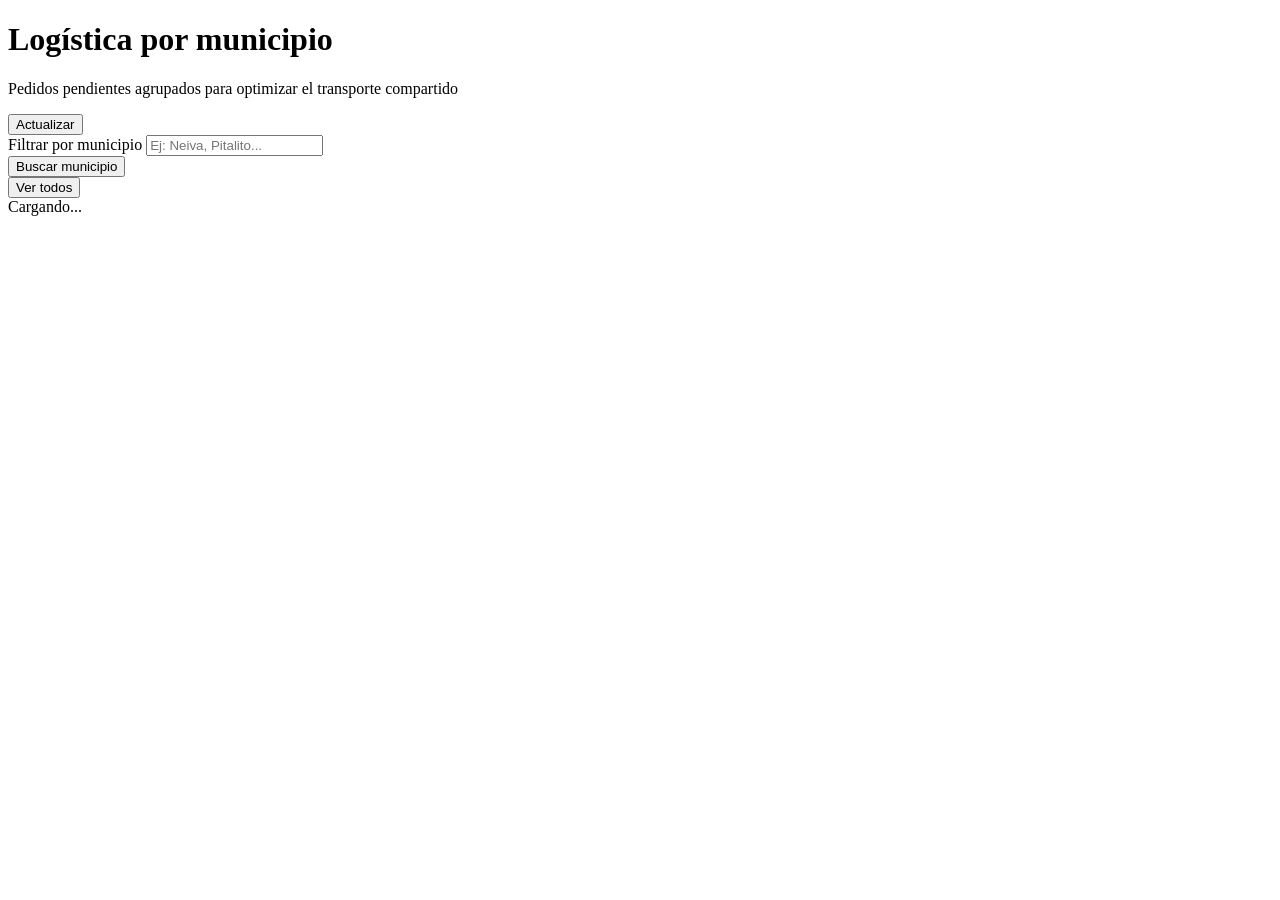
==== src/main/resources/templates/admin/logistica.html @ 37f146bd "Initial commit" ====
<!DOCTYPE html>
<html xmlns:th="http://www.thymeleaf.org" lang="es">
<head th:replace="~{fragments/base :: head('Logística')}"></head>
<body>
<nav th:replace="~{fragments/base :: navbar}"></nav>

<main class="container py-4">
  <div class="d-flex justify-content-between align-items-center mb-4 flex-wrap gap-2">
    <div>
      <h1 class="h4 fw-semibold mb-0">
        <i class="bi bi-truck me-2 text-success"></i>Logística por municipio
      </h1>
      <p class="text-muted small mb-0 mt-1">
        Pedidos pendientes agrupados para optimizar el transporte compartido
      </p>
    </div>
    <button class="btn btn-outline-success btn-sm" onclick="cargarGrupos()">
      <i class="bi bi-arrow-clockwise me-1"></i>Actualizar
    </button>
  </div>

  <div id="alertContainer" role="alert" aria-live="polite"></div>

  <!-- Filtro por municipio -->
  <div class="card shadow-sm border-0 mb-4">
    <div class="card-body py-3">
      <div class="row g-2 align-items-end">
        <div class="col-md-6">
          <label for="filtroMunicipio" class="form-label small fw-medium mb-1">
            Filtrar por municipio
          </label>
          <input type="text" class="form-control form-control-sm" id="filtroMunicipio"
                 placeholder="Ej: Neiva, Pitalito...">
        </div>
        <div class="col-md-3">
          <button class="btn btn-primary btn-sm w-100" onclick="filtrarMunicipio()">
            <i class="bi bi-search me-1"></i>Buscar municipio
          </button>
        </div>
        <div class="col-md-3">
          <button class="btn btn-outline-secondary btn-sm w-100" onclick="cargarGrupos()">
            Ver todos
          </button>
        </div>
      </div>
    </div>
  </div>

  <!-- Grid de grupos -->
  <div id="gruposContainer">
    <div class="text-center py-5">
      <div class="spinner-border text-success" role="status">
        <span class="visually-hidden">Cargando...</span>
      </div>
    </div>
  </div>
</main>

<div th:replace="~{fragments/base :: scripts}"></div>
<script>
if (!getToken()) window.location.href = '/login';

document.addEventListener('DOMContentLoaded', cargarGrupos);

async function cargarGrupos() {
  const container = document.getElementById('gruposContainer');
  container.innerHTML = `<div class="text-center py-5">
    <div class="spinner-border text-success" role="status"></div></div>`;
  try {
    const grupos = await apiFetch('/api/logistica/agrupar');
    renderGrupos(grupos ?? []);
  } catch(err) {
    container.innerHTML = `<div class="alert alert-danger">Error: ${escHtml(err.message)}</div>`;
  }
}

async function filtrarMunicipio() {
  const municipio = document.getElementById('filtroMunicipio').value.trim();
  if (!municipio) { cargarGrupos(); return; }
  const container = document.getElementById('gruposContainer');
  container.innerHTML = `<div class="text-center py-5">
    <div class="spinner-border text-success" role="status"></div></div>`;
  try {
    const grupos = await apiFetch('/api/logistica/agrupar/' + encodeURIComponent(municipio));
    renderGrupos(grupos ?? []);
  } catch(err) {
    container.innerHTML = `<div class="alert alert-warning">
      No se encontraron pedidos para "${escHtml(municipio)}".</div>`;
  }
}

function renderGrupos(lista) {
  const container = document.getElementById('gruposContainer');
  if (!lista.length) {
    container.innerHTML = `
      <div class="text-center py-5">
        <i class="bi bi-check-circle-fill text-success fs-1" aria-hidden="true"></i>
        <p class="mt-3 text-muted">No hay pedidos pendientes por agrupar. ¡Todo en orden!</p>
      </div>`;
    return;
  }

  // Resumen total
  const totalPedidos = lista.reduce((s, g) => s + g.totalPedidos, 0);
  container.innerHTML = `
    <div class="alert alert-success d-flex align-items-center gap-2 mb-4">
      <i class="bi bi-truck fs-5" aria-hidden="true"></i>
      <span><strong>${lista.length} municipios</strong> con
        <strong>${totalPedidos} pedidos</strong> pendientes de despacho</span>
    </div>
    <div class="row g-3" id="gruposGrid"></div>`;

  const grid = document.getElementById('gruposGrid');
  lista.forEach(g => {
    const card = document.createElement('div');
    card.className = 'col-md-6 col-xl-4';
    card.innerHTML = `
      <div class="card border-0 shadow-sm h-100">
        <div class="card-header bg-white d-flex justify-content-between align-items-center py-3">
          <div>
            <i class="bi bi-geo-alt-fill text-success me-1" aria-hidden="true"></i>
            <strong>${escHtml(g.municipio)}</strong>
          </div>
          <span class="badge bg-success rounded-pill">${g.totalPedidos} pedido${g.totalPedidos !== 1 ? 's' : ''}</span>
        </div>
        <div class="card-body p-0">
          <ul class="list-group list-group-flush">
            ${g.pedidos.map(p => {
              const total = new Intl.NumberFormat('es-CO',{style:'currency',currency:'COP',maximumFractionDigits:0}).format(p.total);
              const fecha = new Date(p.fecha).toLocaleDateString('es-CO',{day:'2-digit',month:'short'});
              return `
              <li class="list-group-item px-3 py-2">
                <div class="d-flex justify-content-between align-items-start">
                  <div>
                    <div class="fw-medium small">${escHtml(p.compradorNombre)}</div>
                    <div class="text-muted" style="font-size:.75rem;">
                      <i class="bi bi-house me-1" aria-hidden="true"></i>${escHtml(p.direccionEnvio ?? '—')}
                    </div>
                    <div class="text-muted" style="font-size:.75rem;">
                      <i class="bi bi-calendar me-1" aria-hidden="true"></i>${fecha}
                    </div>
                  </div>
                  <div class="text-end">
                    <div class="fw-semibold text-success small">${total}</div>
                    <a href="/pedidos/${p.id}" class="btn btn-outline-secondary btn-sm mt-1 py-0 px-2"
                       style="font-size:.7rem;">
                      <i class="bi bi-eye" aria-hidden="true"></i>
                    </a>
                  </div>
                </div>
              </li>`;
            }).join('')}
          </ul>
        </div>
        <div class="card-footer bg-white py-2 text-end">
          <small class="text-muted fw-medium">
            Total municipio:
            <span class="text-success">
              ${new Intl.NumberFormat('es-CO',{style:'currency',currency:'COP',maximumFractionDigits:0})
                .format(g.pedidos.reduce((s,p) => s + (p.total ?? 0), 0))}
            </span>
          </small>
        </div>
      </div>`;
    grid.appendChild(card);
  });
}
</script>
</body>
</html>
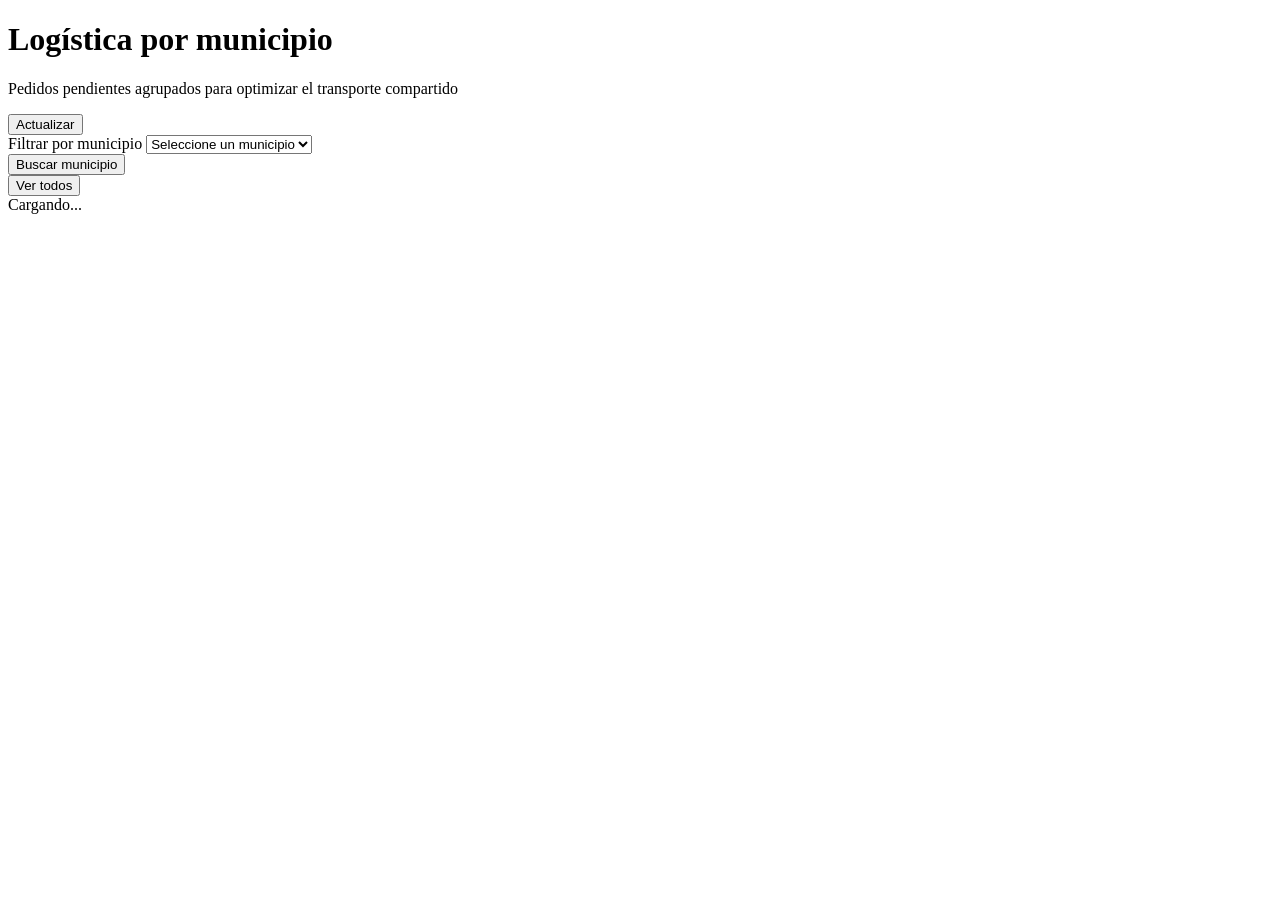
==== commit 6c1d8735: ""Normalizar municipios y mejorar filtro logístico con lista desplegable"" ====
--- a/src/main/resources/templates/admin/logistica.html
+++ b/src/main/resources/templates/admin/logistica.html
@@ -29,8 +29,9 @@
           <label for="filtroMunicipio" class="form-label small fw-medium mb-1">
             Filtrar por municipio
           </label>
-          <input type="text" class="form-control form-control-sm" id="filtroMunicipio"
-                 placeholder="Ej: Neiva, Pitalito...">
+          <select class="form-select form-select-sm" id="filtroMunicipio">
+            <option value="">Seleccione un municipio</option>
+          </select>
         </div>
         <div class="col-md-3">
           <button class="btn btn-primary btn-sm w-100" onclick="filtrarMunicipio()">
@@ -57,11 +58,33 @@
 </main>
 
 <div th:replace="~{fragments/base :: scripts}"></div>
+<script src="/js/municipios.js"></script>
 <script>
 if (!getToken()) window.location.href = '/login';
 
-document.addEventListener('DOMContentLoaded', cargarGrupos);
+document.addEventListener('DOMContentLoaded', () => {
 
+  cargarMunicipios();
+
+  cargarGrupos();
+
+});
+function cargarMunicipios() {
+
+  const select = document.getElementById('filtroMunicipio');
+
+  MUNICIPIOS_HUILA.forEach(municipio => {
+
+    const option = document.createElement('option');
+
+    option.value = municipio;
+    option.textContent = municipio;
+
+    select.appendChild(option);
+
+  });
+
+}
 async function cargarGrupos() {
   const container = document.getElementById('gruposContainer');
   container.innerHTML = `<div class="text-center py-5">
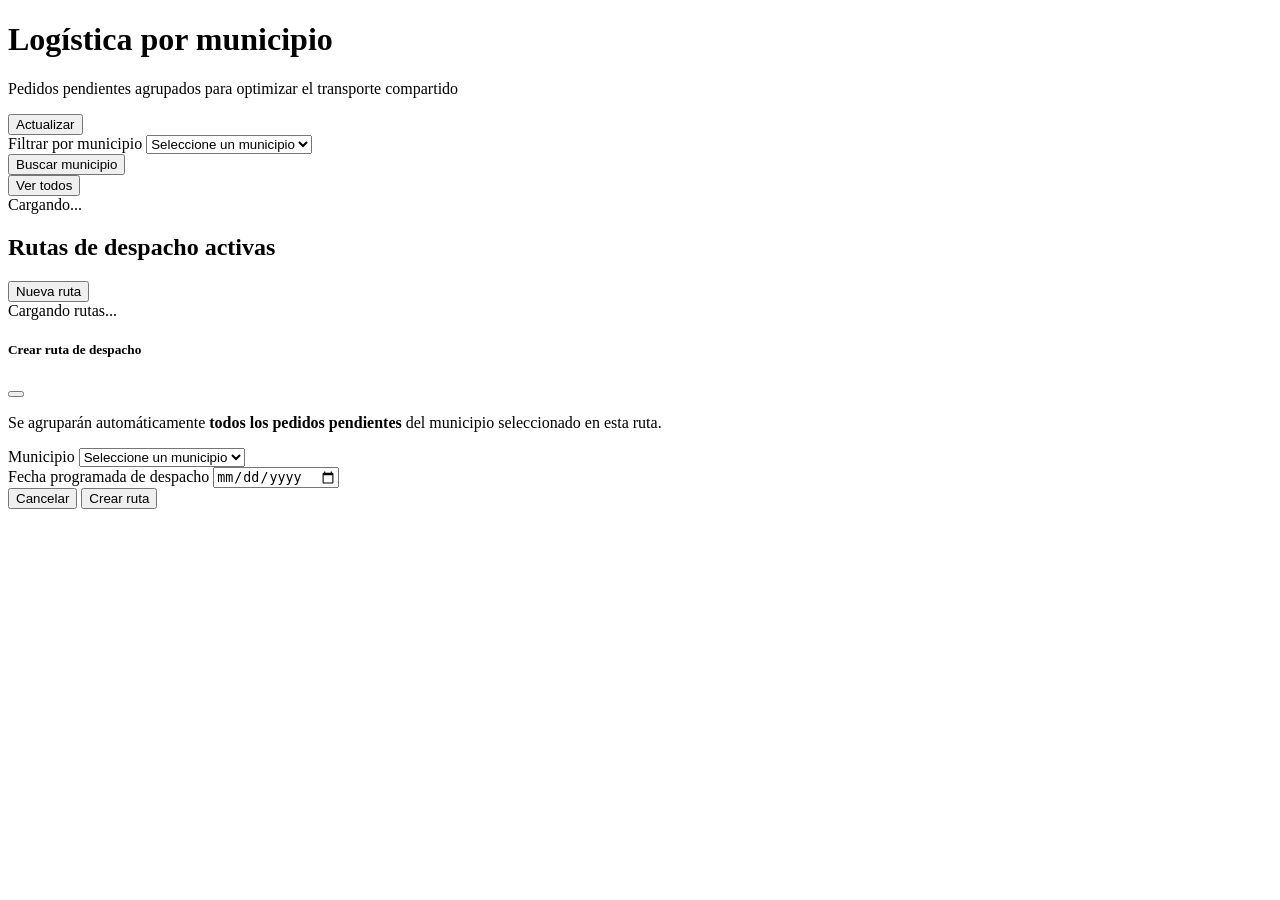
==== commit 2590aa5d: "feat: implementar panel de rutas activas, modal de creación y transición de estados" ====
--- a/src/main/resources/templates/admin/logistica.html
+++ b/src/main/resources/templates/admin/logistica.html
@@ -21,7 +21,6 @@
 
   <div id="alertContainer" role="alert" aria-live="polite"></div>
 
-  <!-- Filtro por municipio -->
   <div class="card shadow-sm border-0 mb-4">
     <div class="card-body py-3">
       <div class="row g-2 align-items-end">
@@ -47,7 +46,6 @@
     </div>
   </div>
 
-  <!-- Grid de grupos -->
   <div id="gruposContainer">
     <div class="text-center py-5">
       <div class="spinner-border text-success" role="status">
@@ -55,139 +53,306 @@
       </div>
     </div>
   </div>
+
+  <div class="d-flex justify-content-between align-items-center mb-3 mt-5">
+    <h2 class="h5 fw-semibold mb-0">
+      <i class="bi bi-truck me-2 text-success"></i>Rutas de despacho activas
+    </h2>
+    <button class="btn btn-success btn-sm" data-bs-toggle="modal" data-bs-target="#modalCrearRuta">
+      <i class="bi bi-plus-lg me-1"></i>Nueva ruta
+    </button>
+  </div>
+
+  <div id="rutasContainer">
+    <div class="text-center py-3 text-muted small">Cargando rutas...</div>
+  </div>
+
+  <div class="modal fade" id="modalCrearRuta" tabindex="-1">
+    <div class="modal-dialog">
+      <div class="modal-content">
+        <div class="modal-header">
+          <h5 class="modal-title">
+            <i class="bi bi-truck me-2 text-success"></i>Crear ruta de despacho
+          </h5>
+          <button type="button" class="btn-close" data-bs-dismiss="modal"></button>
+        </div>
+        <div class="modal-body">
+          <p class="text-muted small mb-3">
+            Se agruparán automáticamente <strong>todos los pedidos pendientes</strong>
+            del municipio seleccionado en esta ruta.
+          </p>
+          <div class="mb-3">
+            <label class="form-label fw-medium">Municipio</label>
+            <select class="form-select" id="rutaMunicipio">
+              <option value="">Seleccione un municipio</option>
+            </select>
+          </div>
+          <div class="mb-3">
+            <label class="form-label fw-medium">Fecha programada de despacho</label>
+            <input type="date" class="form-control" id="rutaFecha">
+          </div>
+          <div id="alertModalRuta"></div>
+        </div>
+        <div class="modal-footer">
+          <button class="btn btn-secondary" data-bs-dismiss="modal">Cancelar</button>
+          <button class="btn btn-success" id="btnCrearRuta">
+            <span class="spinner-border spinner-border-sm d-none me-1" id="rutaSpinner"></span>
+            Crear ruta
+          </button>
+        </div>
+      </div>
+    </div>
+  </div>
+
 </main>
 
 <div th:replace="~{fragments/base :: scripts}"></div>
 <script src="/js/municipios.js"></script>
+
 <script>
-if (!getToken()) window.location.href = '/login';
-
-document.addEventListener('DOMContentLoaded', () => {
-
-  cargarMunicipios();
-
-  cargarGrupos();
-
-});
-function cargarMunicipios() {
-
-  const select = document.getElementById('filtroMunicipio');
-
-  MUNICIPIOS_HUILA.forEach(municipio => {
-
-    const option = document.createElement('option');
-
-    option.value = municipio;
-    option.textContent = municipio;
-
-    select.appendChild(option);
-
+  if (!getToken()) window.location.href = '/login';
+
+  // --- ESTADOS DE LAS RUTAS ---
+  const ESTADO_CONFIG = {
+    PROGRAMADO:  { badge: 'bg-warning text-dark', label: 'Programado',  accion: 'EN_TRANSITO',  btnLabel: 'Marcar en tránsito', btnClass: 'btn-primary' },
+    EN_TRANSITO: { badge: 'bg-primary',           label: 'En tránsito', accion: 'COMPLETADO',   btnLabel: 'Marcar entregado',   btnClass: 'btn-success' },
+    COMPLETADO:  { badge: 'bg-success',           label: 'Completado',  accion: null,           btnLabel: null,                 btnClass: null },
+    CANCELADO:   { badge: 'bg-danger',            label: 'Cancelado',   accion: null,           btnLabel: null,                 btnClass: null }
+  };
+
+  // --- INICIALIZACIÓN ---
+  document.addEventListener('DOMContentLoaded', () => {
+    cargarMunicipios();
+
+    // Asignar la fecha mínima al input de fecha del modal
+    document.getElementById('rutaFecha').min = new Date().toISOString().split('T')[0];
+
+    cargarGrupos();
+    cargarRutas();
   });
 
-}
-async function cargarGrupos() {
-  const container = document.getElementById('gruposContainer');
-  container.innerHTML = `<div class="text-center py-5">
-    <div class="spinner-border text-success" role="status"></div></div>`;
-  try {
-    const grupos = await apiFetch('/api/logistica/agrupar');
-    renderGrupos(grupos ?? []);
-  } catch(err) {
-    container.innerHTML = `<div class="alert alert-danger">Error: ${escHtml(err.message)}</div>`;
-  }
-}
-
-async function filtrarMunicipio() {
-  const municipio = document.getElementById('filtroMunicipio').value.trim();
-  if (!municipio) { cargarGrupos(); return; }
-  const container = document.getElementById('gruposContainer');
-  container.innerHTML = `<div class="text-center py-5">
-    <div class="spinner-border text-success" role="status"></div></div>`;
-  try {
-    const grupos = await apiFetch('/api/logistica/agrupar/' + encodeURIComponent(municipio));
-    renderGrupos(grupos ?? []);
-  } catch(err) {
-    container.innerHTML = `<div class="alert alert-warning">
-      No se encontraron pedidos para "${escHtml(municipio)}".</div>`;
-  }
-}
-
-function renderGrupos(lista) {
-  const container = document.getElementById('gruposContainer');
-  if (!lista.length) {
+  // --- FUNCIONES DE MUNICIPIOS ---
+  function cargarMunicipios() {
+    const selectFiltro = document.getElementById('filtroMunicipio');
+    const selectRuta = document.getElementById('rutaMunicipio');
+
+    if (typeof MUNICIPIOS_HUILA !== 'undefined') {
+      MUNICIPIOS_HUILA.forEach(municipio => {
+        // Llenar select del filtro
+        const optionFiltro = document.createElement('option');
+        optionFiltro.value = municipio;
+        optionFiltro.textContent = municipio;
+        selectFiltro.appendChild(optionFiltro);
+
+        // Llenar select del modal de creación
+        const optionRuta = document.createElement('option');
+        optionRuta.value = municipio;
+        optionRuta.textContent = municipio;
+        selectRuta.appendChild(optionRuta);
+      });
+    }
+  }
+
+  // --- LÓGICA DE PEDIDOS PENDIENTES (GRUPOS) ---
+  async function cargarGrupos() {
+    const container = document.getElementById('gruposContainer');
+    container.innerHTML = `<div class="text-center py-5">
+      <div class="spinner-border text-success" role="status"></div></div>`;
+    try {
+      const grupos = await apiFetch('/api/logistica/agrupar');
+      renderGrupos(grupos ?? []);
+    } catch(err) {
+      container.innerHTML = `<div class="alert alert-danger">Error: ${escHtml(err.message)}</div>`;
+    }
+  }
+
+  async function filtrarMunicipio() {
+    const municipio = document.getElementById('filtroMunicipio').value.trim();
+    if (!municipio) { cargarGrupos(); return; }
+
+    const container = document.getElementById('gruposContainer');
+    container.innerHTML = `<div class="text-center py-5">
+      <div class="spinner-border text-success" role="status"></div></div>`;
+    try {
+      const grupos = await apiFetch('/api/logistica/agrupar/' + encodeURIComponent(municipio));
+      renderGrupos(grupos ?? []);
+    } catch(err) {
+      container.innerHTML = `<div class="alert alert-warning">No se encontraron pedidos para "${escHtml(municipio)}".</div>`;
+    }
+  }
+
+  function renderGrupos(lista) {
+    const container = document.getElementById('gruposContainer');
+    if (!lista.length) {
+      container.innerHTML = `
+          <div class="text-center py-5">
+            <i class="bi bi-check-circle-fill text-success fs-1" aria-hidden="true"></i>
+            <p class="mt-3 text-muted">No hay pedidos pendientes por agrupar. ¡Todo en orden!</p>
+          </div>`;
+      return;
+    }
+
+    const totalPedidos = lista.reduce((s, g) => s + g.totalPedidos, 0);
     container.innerHTML = `
-      <div class="text-center py-5">
-        <i class="bi bi-check-circle-fill text-success fs-1" aria-hidden="true"></i>
-        <p class="mt-3 text-muted">No hay pedidos pendientes por agrupar. ¡Todo en orden!</p>
-      </div>`;
-    return;
-  }
-
-  // Resumen total
-  const totalPedidos = lista.reduce((s, g) => s + g.totalPedidos, 0);
-  container.innerHTML = `
-    <div class="alert alert-success d-flex align-items-center gap-2 mb-4">
-      <i class="bi bi-truck fs-5" aria-hidden="true"></i>
-      <span><strong>${lista.length} municipios</strong> con
-        <strong>${totalPedidos} pedidos</strong> pendientes de despacho</span>
-    </div>
-    <div class="row g-3" id="gruposGrid"></div>`;
-
-  const grid = document.getElementById('gruposGrid');
-  lista.forEach(g => {
-    const card = document.createElement('div');
-    card.className = 'col-md-6 col-xl-4';
-    card.innerHTML = `
-      <div class="card border-0 shadow-sm h-100">
-        <div class="card-header bg-white d-flex justify-content-between align-items-center py-3">
-          <div>
-            <i class="bi bi-geo-alt-fill text-success me-1" aria-hidden="true"></i>
-            <strong>${escHtml(g.municipio)}</strong>
-          </div>
-          <span class="badge bg-success rounded-pill">${g.totalPedidos} pedido${g.totalPedidos !== 1 ? 's' : ''}</span>
-        </div>
-        <div class="card-body p-0">
-          <ul class="list-group list-group-flush">
-            ${g.pedidos.map(p => {
-              const total = new Intl.NumberFormat('es-CO',{style:'currency',currency:'COP',maximumFractionDigits:0}).format(p.total);
-              const fecha = new Date(p.fecha).toLocaleDateString('es-CO',{day:'2-digit',month:'short'});
-              return `
-              <li class="list-group-item px-3 py-2">
-                <div class="d-flex justify-content-between align-items-start">
-                  <div>
-                    <div class="fw-medium small">${escHtml(p.compradorNombre)}</div>
-                    <div class="text-muted" style="font-size:.75rem;">
-                      <i class="bi bi-house me-1" aria-hidden="true"></i>${escHtml(p.direccionEnvio ?? '—')}
+      <div class="alert alert-success d-flex align-items-center gap-2 mb-4">
+        <i class="bi bi-truck fs-5" aria-hidden="true"></i>
+        <span><strong>${lista.length} municipios</strong> con <strong>${totalPedidos} pedidos</strong> pendientes de despacho</span>
+      </div>
+      <div class="row g-3" id="gruposGrid"></div>`;
+
+    const grid = document.getElementById('gruposGrid');
+    lista.forEach(g => {
+      const card = document.createElement('div');
+      card.className = 'col-md-6 col-xl-4';
+      card.innerHTML = `
+          <div class="card border-0 shadow-sm h-100">
+            <div class="card-header bg-white d-flex justify-content-between align-items-center py-3">
+              <div>
+                <i class="bi bi-geo-alt-fill text-success me-1" aria-hidden="true"></i>
+                <strong>${escHtml(g.municipio)}</strong>
+              </div>
+              <span class="badge bg-success rounded-pill">${g.totalPedidos} pedido${g.totalPedidos !== 1 ? 's' : ''}</span>
+            </div>
+            <div class="card-body p-0">
+              <ul class="list-group list-group-flush">
+                ${g.pedidos.map(p => {
+        const total = new Intl.NumberFormat('es-CO',{style:'currency',currency:'COP',maximumFractionDigits:0}).format(p.total);
+        const fecha = new Date(p.fecha).toLocaleDateString('es-CO',{day:'2-digit',month:'short'});
+        return `
+                  <li class="list-group-item px-3 py-2">
+                    <div class="d-flex justify-content-between align-items-start">
+                      <div>
+                        <div class="fw-medium small">${escHtml(p.compradorNombre)}</div>
+                        <div class="text-muted" style="font-size:.75rem;">
+                          <i class="bi bi-house me-1" aria-hidden="true"></i>${escHtml(p.direccionEnvio ?? '—')}
+                        </div>
+                        <div class="text-muted" style="font-size:.75rem;">
+                          <i class="bi bi-calendar me-1" aria-hidden="true"></i>${fecha}
+                        </div>
+                      </div>
+                      <div class="text-end">
+                        <div class="fw-semibold text-success small">${total}</div>
+                        <a href="/pedidos/${p.id}" class="btn btn-outline-secondary btn-sm mt-1 py-0 px-2" style="font-size:.7rem;">
+                          <i class="bi bi-eye" aria-hidden="true"></i>
+                        </a>
+                      </div>
                     </div>
-                    <div class="text-muted" style="font-size:.75rem;">
-                      <i class="bi bi-calendar me-1" aria-hidden="true"></i>${fecha}
+                  </li>`;
+      }).join('')}
+              </ul>
+            </div>
+            <div class="card-footer bg-white py-2 text-end">
+              <small class="text-muted fw-medium">
+                Total municipio: <span class="text-success">${new Intl.NumberFormat('es-CO',{style:'currency',currency:'COP',maximumFractionDigits:0}).format(g.pedidos.reduce((s,p) => s + (p.total ?? 0), 0))}</span>
+              </small>
+            </div>
+          </div>`;
+      grid.appendChild(card);
+    });
+  }
+
+  // --- LÓGICA DE RUTAS ACTIVAS ---
+  async function cargarRutas() {
+    const container = document.getElementById('rutasContainer');
+    try {
+      const rutas = await apiFetch('/api/logistica/grupos');
+      renderRutas(rutas ?? []);
+    } catch(err) {
+      container.innerHTML = `<div class="alert alert-danger small">Error al cargar rutas: ${escHtml(err.message)}</div>`;
+    }
+  }
+
+  function renderRutas(lista) {
+    const container = document.getElementById('rutasContainer');
+    if (!lista.length) {
+      container.innerHTML = `<p class="text-muted small">No hay rutas activas. Crea una desde el botón "Nueva ruta".</p>`;
+      return;
+    }
+
+    container.innerHTML = `<div class="row g-3">${lista.map(r => {
+      const cfg = ESTADO_CONFIG[r.estado] ?? ESTADO_CONFIG.PROGRAMADO;
+      const total = new Intl.NumberFormat('es-CO', {style:'currency',currency:'COP',maximumFractionDigits:0}).format(r.totalEstimado ?? 0);
+      const fecha = r.fechaProgramada
+              ? new Date(r.fechaProgramada + 'T00:00:00').toLocaleDateString('es-CO', {day:'2-digit',month:'long',year:'numeric'})
+              : '—';
+
+      return `
+        <div class="col-md-6 col-xl-4">
+            <div class="card border-0 shadow-sm">
+                <div class="card-header d-flex justify-content-between align-items-center">
+                    <div>
+                        <i class="bi bi-geo-alt-fill text-success me-1"></i>
+                        <strong>${escHtml(r.municipio)}</strong>
                     </div>
-                  </div>
-                  <div class="text-end">
-                    <div class="fw-semibold text-success small">${total}</div>
-                    <a href="/pedidos/${p.id}" class="btn btn-outline-secondary btn-sm mt-1 py-0 px-2"
-                       style="font-size:.7rem;">
-                      <i class="bi bi-eye" aria-hidden="true"></i>
-                    </a>
-                  </div>
+                    <span class="badge ${cfg.badge}">${cfg.label}</span>
                 </div>
-              </li>`;
-            }).join('')}
-          </ul>
-        </div>
-        <div class="card-footer bg-white py-2 text-end">
-          <small class="text-muted fw-medium">
-            Total municipio:
-            <span class="text-success">
-              ${new Intl.NumberFormat('es-CO',{style:'currency',currency:'COP',maximumFractionDigits:0})
-                .format(g.pedidos.reduce((s,p) => s + (p.total ?? 0), 0))}
-            </span>
-          </small>
-        </div>
-      </div>`;
-    grid.appendChild(card);
+                <div class="card-body py-2">
+                    <div class="d-flex justify-content-between small text-muted mb-1">
+                        <span><i class="bi bi-calendar me-1"></i>${fecha}</span>
+                        <span><i class="bi bi-bag me-1"></i>${r.totalPedidos} pedido${r.totalPedidos !== 1 ? 's' : ''}</span>
+                    </div>
+                    <div class="fw-bold text-success">${total}</div>
+                </div>
+                ${cfg.accion ? `
+                <div class="card-footer py-2 text-end">
+                    <button class="btn ${cfg.btnClass} btn-sm" onclick="cambiarEstado(${r.id}, '${cfg.accion}')">
+                        ${cfg.btnLabel}
+                    </button>
+                </div>` : ''}
+            </div>
+        </div>`;
+    }).join('')}</div>`;
+  }
+
+  async function cambiarEstado(id, estado) {
+    try {
+      await apiFetch(`/api/logistica/grupos/${id}/estado?estado=${estado}`, { method: 'PATCH' });
+      cargarRutas();
+      cargarGrupos(); // refresca los pedidos
+    } catch(err) {
+      alert('Error: ' + err.message); // Usamos un alert simple si no tienes la función mostrarAlerta
+    }
+  }
+
+  // --- CREACIÓN DE NUEVA RUTA (EVENTO DEL MODAL) ---
+  document.getElementById('btnCrearRuta')?.addEventListener('click', async () => {
+    const municipio = document.getElementById('rutaMunicipio').value;
+    const fecha = document.getElementById('rutaFecha').value;
+    const alertEl = document.getElementById('alertModalRuta');
+
+    if (!municipio || !fecha) {
+      alertEl.innerHTML = `<div class="alert alert-warning small mb-0">Selecciona municipio y fecha.</div>`;
+      return;
+    }
+
+    const spinner = document.getElementById('rutaSpinner');
+    const btn = document.getElementById('btnCrearRuta');
+
+    btn.disabled = true;
+    spinner.classList.remove('d-none');
+    alertEl.innerHTML = ''; // Limpiar alertas previas
+
+    try {
+      await apiFetch('/api/logistica/grupos', {
+        method: 'POST',
+        body: JSON.stringify({ municipio, fechaProgramada: fecha })
+      });
+
+      // Cerrar modal
+      bootstrap.Modal.getInstance(document.getElementById('modalCrearRuta')).hide();
+
+      // Limpiar formulario y refrescar datos
+      document.getElementById('rutaMunicipio').value = '';
+      document.getElementById('rutaFecha').value = '';
+      cargarRutas();
+      cargarGrupos();
+    } catch(err) {
+      alertEl.innerHTML = `<div class="alert alert-danger small mb-0">${escHtml(err.message)}</div>`;
+    } finally {
+      btn.disabled = false;
+      spinner.classList.add('d-none');
+    }
   });
-}
 </script>
 </body>
-</html>
+</html>
